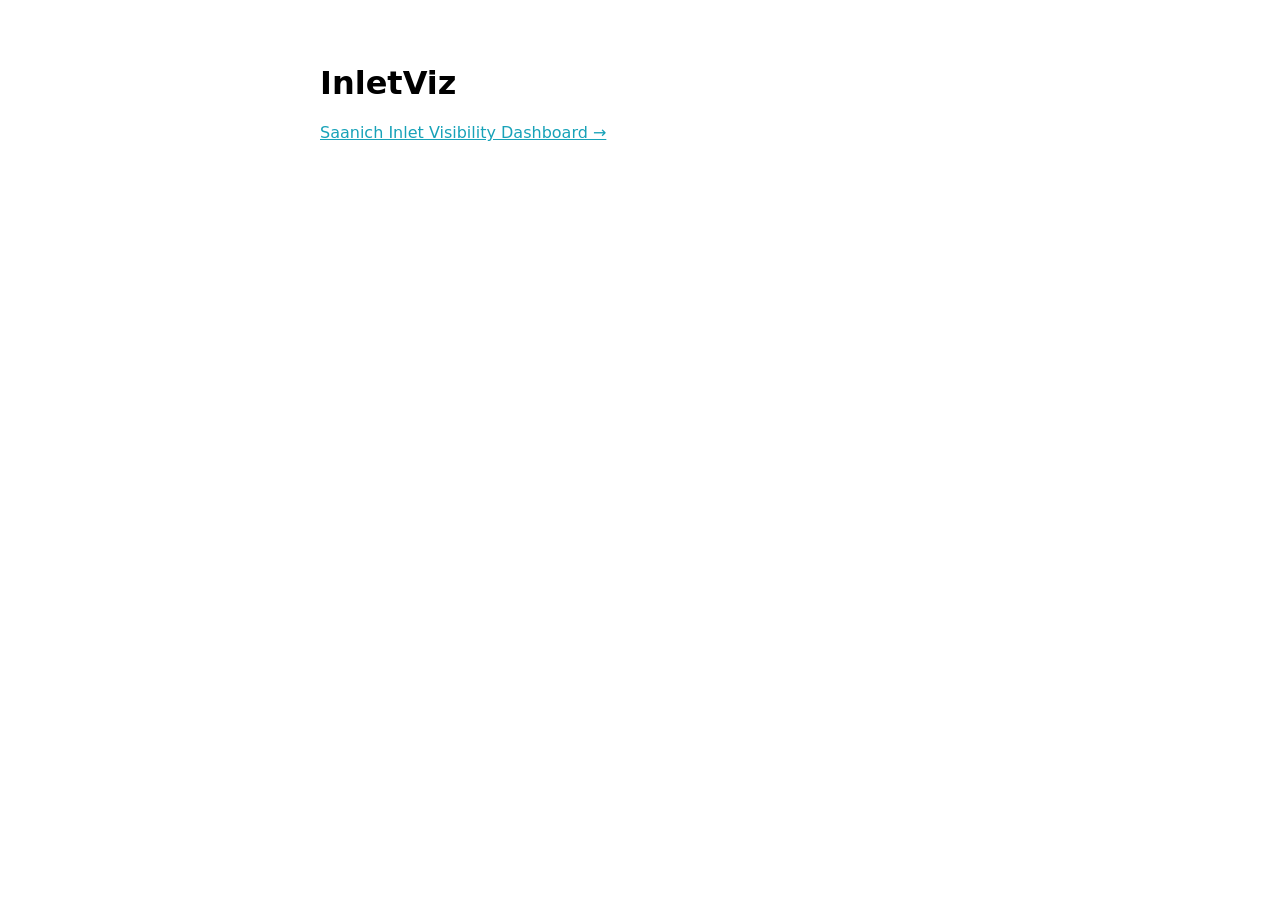
==== index.html @ aff6732c "init: saanich inlet dashboard at /models" ====
<!DOCTYPE html>
<html lang="en">
<head>
  <meta charset="UTF-8" />
  <meta name="viewport" content="width=device-width, initial-scale=1.0" />
  <title>InletViz</title>
  <style>
    body { font-family: system-ui, sans-serif; max-width: 640px; margin: 4rem auto; padding: 0 1rem; }
    a { color: #17a2b8; }
  </style>
</head>
<body>
  <h1>InletViz</h1>
  <p><a href="/models/">Saanich Inlet Visibility Dashboard →</a></p>
</body>
</html>
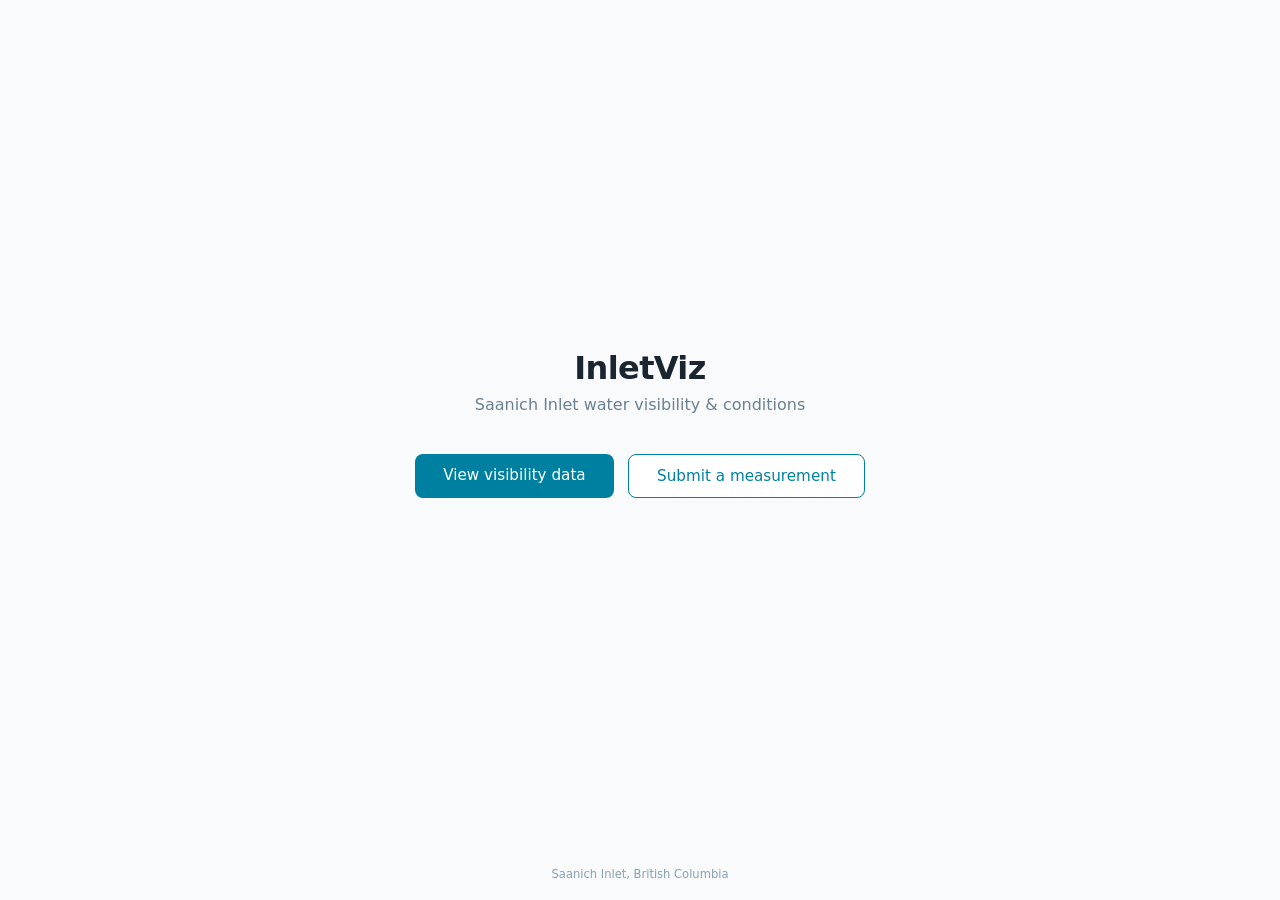
==== commit 43da883b: "feat: homepage with submit button, /submit Google Form embed" ====
--- a/index.html
+++ b/index.html
@@ -3,14 +3,79 @@
 <head>
   <meta charset="UTF-8" />
   <meta name="viewport" content="width=device-width, initial-scale=1.0" />
-  <title>InletViz</title>
+  <title>InletViz — Saanich Inlet</title>
   <style>
-    body { font-family: system-ui, sans-serif; max-width: 640px; margin: 4rem auto; padding: 0 1rem; }
-    a { color: #17a2b8; }
+    *, *::before, *::after { box-sizing: border-box; margin: 0; padding: 0; }
+    body {
+      font-family: system-ui, -apple-system, sans-serif;
+      background: #f8fafb;
+      color: #1a2530;
+      min-height: 100vh;
+      display: flex;
+      flex-direction: column;
+    }
+    main {
+      flex: 1;
+      display: flex;
+      flex-direction: column;
+      align-items: center;
+      justify-content: center;
+      padding: 3rem 1.5rem;
+      text-align: center;
+    }
+    h1 {
+      font-size: 2rem;
+      font-weight: 600;
+      letter-spacing: -0.02em;
+      margin-bottom: 0.5rem;
+    }
+    .tagline {
+      font-size: 1rem;
+      color: #6b8090;
+      margin-bottom: 2.5rem;
+    }
+    .btn-row {
+      display: flex;
+      flex-wrap: wrap;
+      gap: 0.9rem;
+      justify-content: center;
+    }
+    .btn {
+      display: inline-block;
+      padding: 0.75rem 1.75rem;
+      border-radius: 8px;
+      font-size: 0.95rem;
+      font-weight: 500;
+      text-decoration: none;
+      transition: opacity 0.15s;
+    }
+    .btn:hover { opacity: 0.85; }
+    .btn-primary {
+      background: #0080a0;
+      color: #fff;
+    }
+    .btn-secondary {
+      background: #fff;
+      color: #0080a0;
+      border: 1.5px solid #0080a0;
+    }
+    footer {
+      text-align: center;
+      padding: 1.2rem;
+      font-size: 0.72rem;
+      color: #8aa0b0;
+    }
   </style>
 </head>
 <body>
-  <h1>InletViz</h1>
-  <p><a href="/models/">Saanich Inlet Visibility Dashboard →</a></p>
+  <main>
+    <h1>InletViz</h1>
+    <p class="tagline">Saanich Inlet water visibility &amp; conditions</p>
+    <div class="btn-row">
+      <a class="btn btn-primary" href="/models/">View visibility data</a>
+      <a class="btn btn-secondary" href="/submit/">Submit a measurement</a>
+    </div>
+  </main>
+  <footer>Saanich Inlet, British Columbia</footer>
 </body>
 </html>
